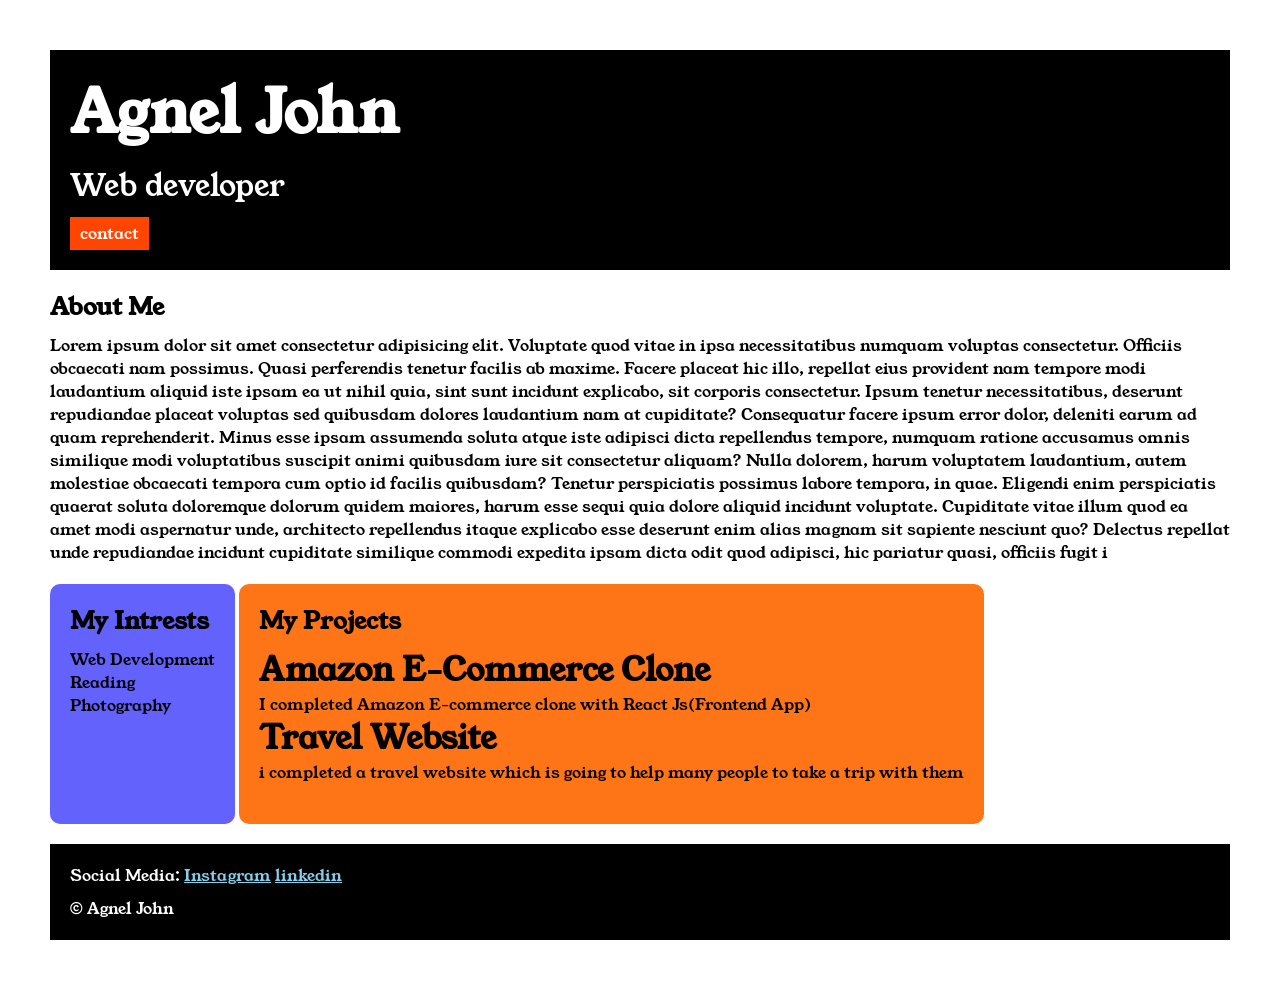
==== index.html @ c1cfae08 "Add files via upload" ====
<!DOCTYPE html>
<html>

<head>
    <title>Portfolio</title>
    <link rel="stylesheet" href="style.css">
    <link rel="preconnect" href="https://fonts.googleapis.com">
    <link rel="preconnect" href="https://fonts.gstatic.com" crossorigin>
    <link href="https://fonts.googleapis.com/css2?family=Young+Serif&display=swap" rel="stylesheet">
</head>

<body>

    <div class="container">

        <div class="section-one">
            <h1 class="section-one__name">Agnel John</h1>
            <p class="section-one__role">Web developer</p>
            <a class="section-one__contact" href="Contact.html">contact</a>

        </div>
        <div class="section-two">
            <h2 class="section-two__title">About Me</h2>
            <p class="section-two__desc">Lorem ipsum dolor sit amet consectetur adipisicing elit. Voluptate quod vitae
                in ipsa necessitatibus numquam voluptas consectetur. Officiis obcaecati nam possimus. Quasi perferendis
                tenetur facilis ab maxime. Facere placeat hic illo, repellat eius provident nam tempore modi laudantium
                aliquid iste ipsam ea ut nihil quia, sint sunt incidunt explicabo, sit corporis consectetur. Ipsum
                tenetur necessitatibus, deserunt repudiandae placeat voluptas sed quibusdam dolores laudantium nam at
                cupiditate? Consequatur facere ipsum error dolor, deleniti earum ad quam reprehenderit. Minus esse ipsam
                assumenda soluta atque iste adipisci dicta repellendus tempore, numquam ratione accusamus omnis
                similique modi voluptatibus suscipit animi quibusdam iure sit consectetur aliquam? Nulla dolorem, harum
                voluptatem laudantium, autem molestiae obcaecati tempora cum optio id facilis quibusdam? Tenetur
                perspiciatis possimus labore tempora, in quae. Eligendi enim perspiciatis quaerat soluta doloremque
                dolorum quidem maiores, harum esse sequi quia dolore aliquid incidunt voluptate. Cupiditate vitae illum
                quod ea amet modi aspernatur unde, architecto repellendus itaque explicabo esse deserunt enim alias
                magnam sit sapiente nesciunt quo? Delectus repellat unde repudiandae incidunt cupiditate similique
                commodi expedita ipsam dicta odit quod adipisci, hic pariatur quasi, officiis fugit i

            <div class="section-three">

                <h2 class="section-three__title">My Intrests</h2>
                <ul class="section-three__desc">
                    <li>Web Development</li>
                    <li>Reading</li>
                    <li>Photography</li>
                </ul>
            </div>
            <div class="section-four">
                <h2 class="section-four__title">My Projects</h2>

                <ul class="section-four__desc">

                    <li>
                        <h1>Amazon E-Commerce Clone</h1>
                        <p>I completed Amazon E-commerce clone with React Js(Frontend App)</p>
                    </li>


                    <li>
                        <h1>Travel Website</h1>
                        <p>i completed a travel website which is going to help many people to take a trip with them</p>
                    </li>
                </ul>
            </div>
            <div class="section-five">
                <p class="section-five__title">Social Media:
                    <a href="https://www.instagram.com/">Instagram</a>
                    <a href="https://in.linkedin.com/">linkedin</a>
                </p>
                <p class="section-five__desc">&copy; Agnel John</p>
            </div>

        </div>
</body>

</html>
---- style.css ----
*{
    padding: 0;
    margin:0;
}

body{
  
  font-family: "Young Serif", serif;
  font-width: none;
}



.container{
  padding: 50px;

}

.section-one{
  background-color: black;
  color:white;
  padding:20px;
}

.section-one__contact{
  background-color: orangered;
  color:white;
  text-decoration: none;
  padding-left: 10px;
  padding-right: 10px;
  padding-top: 5px;
  padding-bottom: 5px;
  display: inline-block;
  margin-top: 10px;

}
.section-one__name{
  font-size: 60px;
}
.section-one__role{
  font-size: 30px;
  margin-top: 10px;
}
.section-two,.section-three,.section-four,.section-five{
  margin-top: 20px;
}
.section-two__desc,.section-three__desc,.section-four__desc,.section-five__desc{
  margin-top: 10px;
}
.section-five{
  background-color: black;
  color: white;
  padding:20px;
}
.section-five__title a{
  color: skyblue;

}
.section-three li,.section-four li{
  list-style: none;
}
.section-three{
  background-color: #6462FD;
  color:black;
  padding: 20px;
  display: inline-block;
  height: 200px;
  border-radius: 10px;
  vertical-align: top;

}
.section-four{
  background-color: #FE7517;
  color: black;
  padding: 20px;
  display: inline-block;
  height: 200px;
  border-radius: 10px;
  vertical-align: top;

}

.contact-form{
  margin-top: 20px;

}
.contact-form__input,.contact-form__textarea,.contact-form__submit{
  margin-top: 10px;
}
.contact-form__input{
  padding: 10px;
  border:none;
  border-bottom: solid black 1px;
}

.contact-form__textarea{
  padding: 10px;
  border:none;
  border: solid black 1px;
}

.contact-form__submit{
  padding-top: 10px;
  padding-bottom: 10px;
  padding-left: 20px;
  padding-right: 20px;
  background-color: orangered;
  color: black;
  border:none;
}
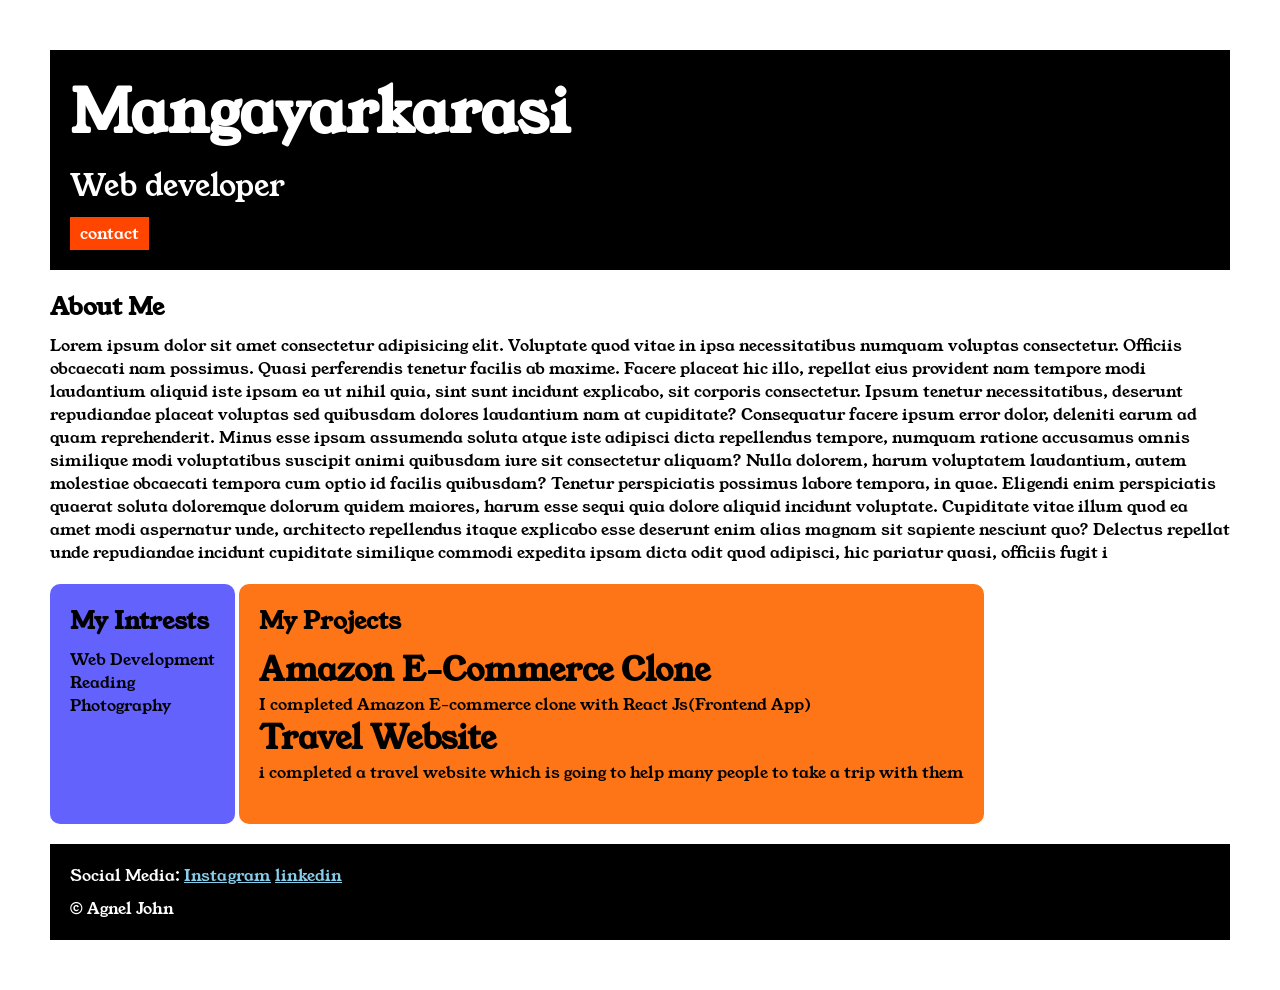
==== commit d04dc7c2: "Update portfolio name and content Updated the portfolio HTML content, changing the name from 'Agnel " ====
--- a/index.html
+++ b/index.html
@@ -14,7 +14,7 @@
     <div class="container">
 
         <div class="section-one">
-            <h1 class="section-one__name">Agnel John</h1>
+            <h1 class="section-one__name">Mangayarkarasi</h1>
             <p class="section-one__role">Web developer</p>
             <a class="section-one__contact" href="Contact.html">contact</a>
 
@@ -73,4 +73,4 @@
         </div>
 </body>
 
-</html>+</html>
